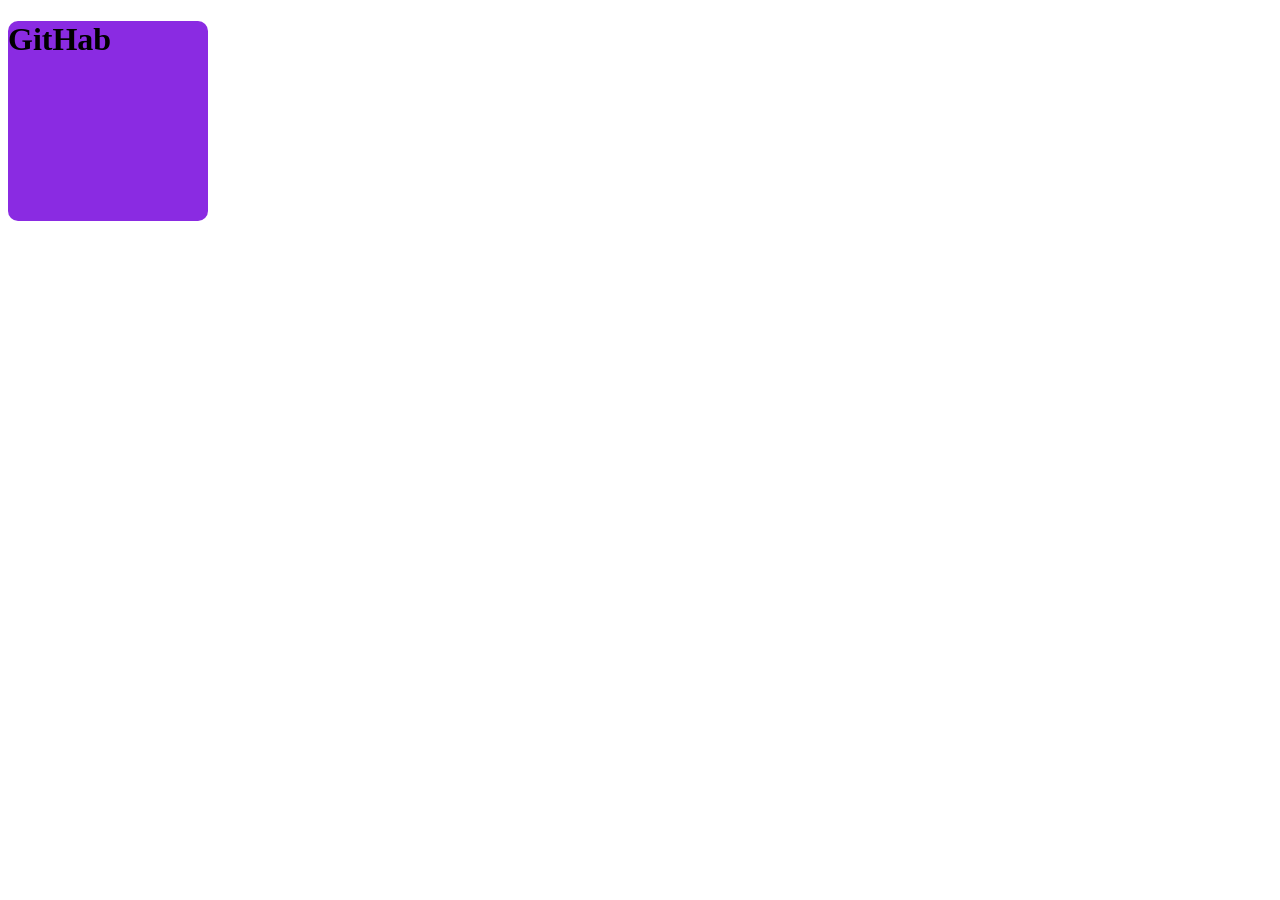
==== GitHub.html @ d1e10978 "Titulo" ====
<!DOCTYPE html>
<html lang="en">
<head>
    <meta charset="UTF-8">
    <title>Document</title>
    <link rel="stylesheet" href="estilo.css">
</head>
<body>
    <h1 class="Titulo">GitHab</h1>
    
</body>
</html>
---- estilo.css ----
.Titulo{
    width: 200px;
    height: 200px;
    background-color: blueviolet;
    border-radius: 10px;
}
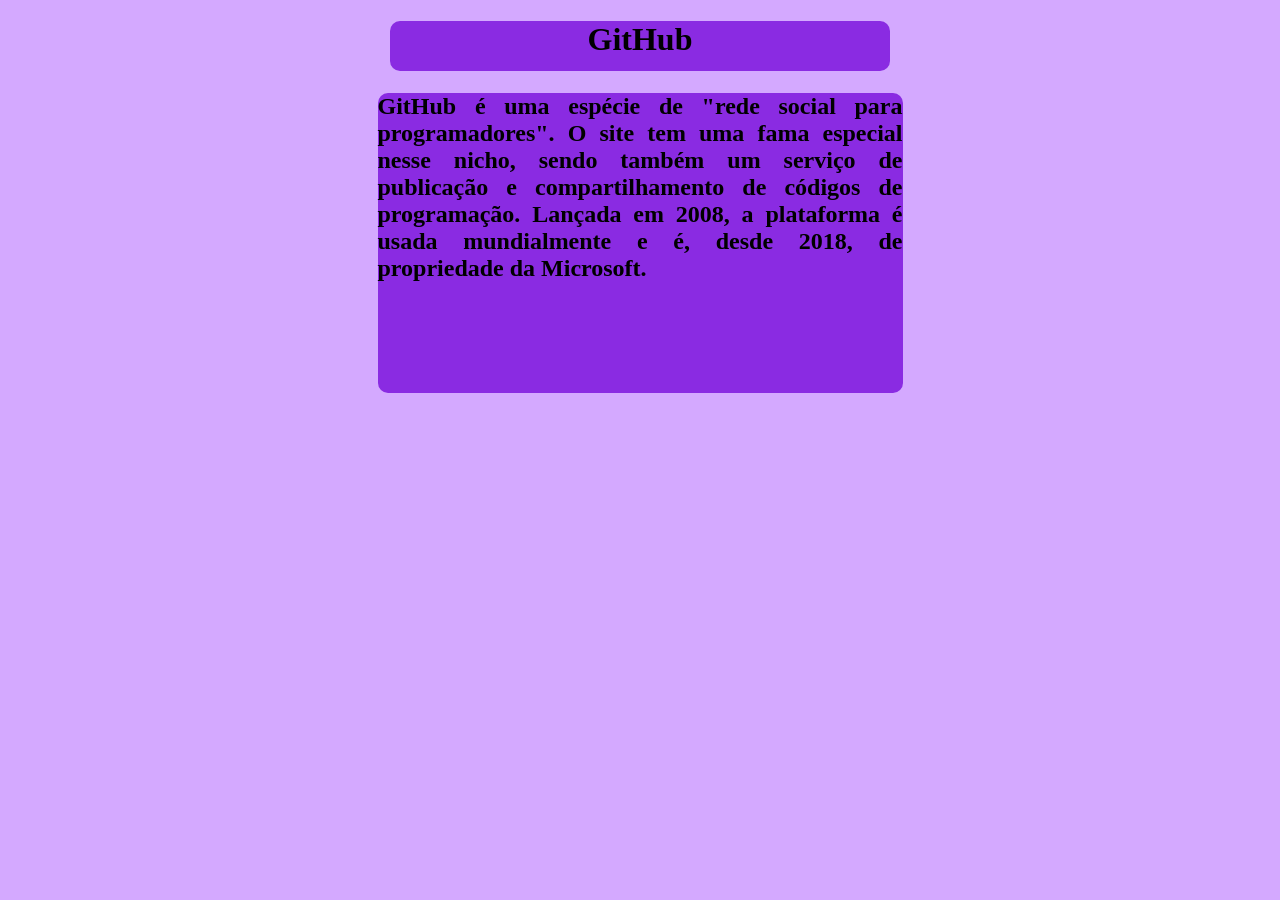
==== commit 79f996a9: "conteúdo" ====
--- a/GitHub.html
+++ b/GitHub.html
@@ -4,9 +4,10 @@
     <meta charset="UTF-8">
     <title>Document</title>
     <link rel="stylesheet" href="estilo.css">
+    
 </head>
 <body>
-    <h1 class="Titulo">GitHab</h1>
-    
+    <center><h1 class="Titulo">GitHub</h1></center>
+    <center> <h2 class="Conteudo">GitHub é uma espécie de "rede social para programadores". O site tem uma fama especial nesse nicho, sendo também um serviço de publicação e compartilhamento de códigos de programação. Lançada em 2008, a plataforma é usada mundialmente e é, desde 2018, de propriedade da Microsoft.</h2></center>
 </body>
 </html>
--- a/estilo.css
+++ b/estilo.css
@@ -1,6 +1,20 @@
 .Titulo{
-    width: 200px;
-    height: 200px;
+    width: 500px;
+    height: 50px;
     background-color: blueviolet;
     border-radius: 10px;
+    font-size: xx-large;
+    
+}
+body{
+    background-color: rgb(212, 169, 255) ;
+    
+}
+.Conteudo{
+    width: 525px;
+    height: 300px;
+    background-color: blueviolet;
+    border-radius: 10px;
+    text-align:justify
+
 }
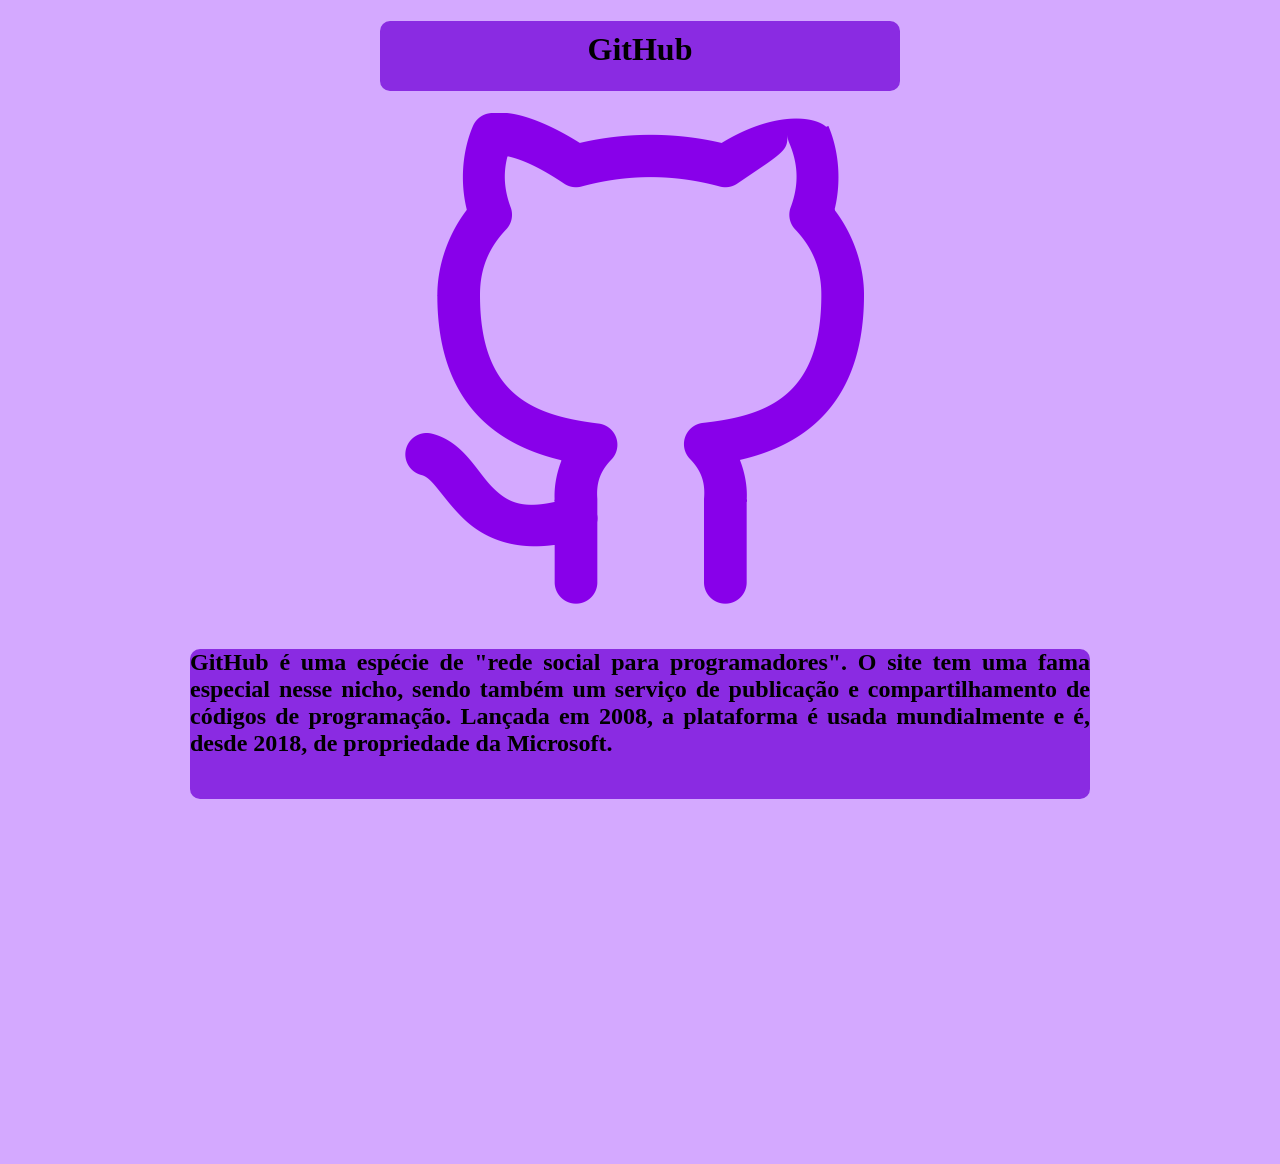
==== commit 639f16a4: "Imagem e vídeo" ====
--- a/GitHub.html
+++ b/GitHub.html
@@ -8,6 +8,14 @@
 </head>
 <body>
     <center><h1 class="Titulo">GitHub</h1></center>
+    <center>
+    <a href="https://github.com/">
+            <img src="imagens/gitizinho.png" alt="Logo">
+    </a>
+    </center>
+    
     <center> <h2 class="Conteudo">GitHub é uma espécie de "rede social para programadores". O site tem uma fama especial nesse nicho, sendo também um serviço de publicação e compartilhamento de códigos de programação. Lançada em 2008, a plataforma é usada mundialmente e é, desde 2018, de propriedade da Microsoft.</h2></center>
+    <br>
+    <center id="video1"><iframe width="560" height="315" src="https://www.youtube.com/embed/r8jQ9hVA2qs?si=4A8J_3QKSa5tRu35" title="YouTube video player" frameborder="0" allow="accelerometer; autoplay; clipboard-write; encrypted-media; gyroscope; picture-in-picture; web-share" referrerpolicy="strict-origin-when-cross-origin" allowfullscreen></iframe></center>
 </body>
 </html>
--- a/estilo.css
+++ b/estilo.css
@@ -4,6 +4,7 @@
     background-color: blueviolet;
     border-radius: 10px;
     font-size: xx-large;
+    padding:10px;
     
 }
 body{
@@ -11,8 +12,8 @@
     
 }
 .Conteudo{
-    width: 525px;
-    height: 300px;
+    width: 900px;
+    height: 150px;
     background-color: blueviolet;
     border-radius: 10px;
     text-align:justify
